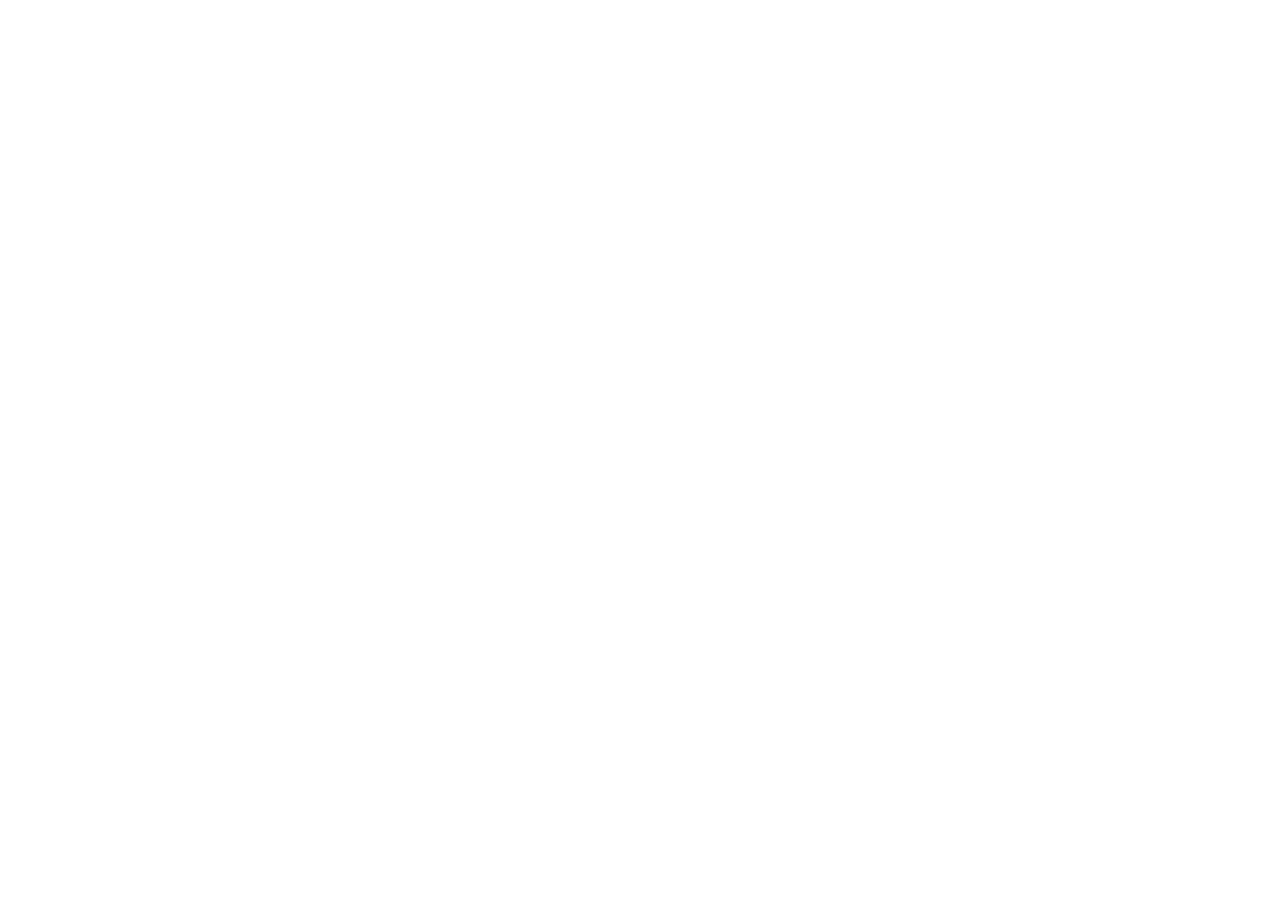
==== line caps/index.html @ 6c9d3269 "lesson on line caps" ====
<html>
  <head>
    <meta charset="UTF-8" />
    <title>Hellos Canvas World</title>
    <link href="style.css" rel="stylesheet" />
  </head>
  <body>
    <canvas id="hello-world-canvas">
      THIS IS FALLBACK MESSAGE FOR OLD BROWSERS
    </canvas>
    <script src="script.js"></script>
  </body>
</html>
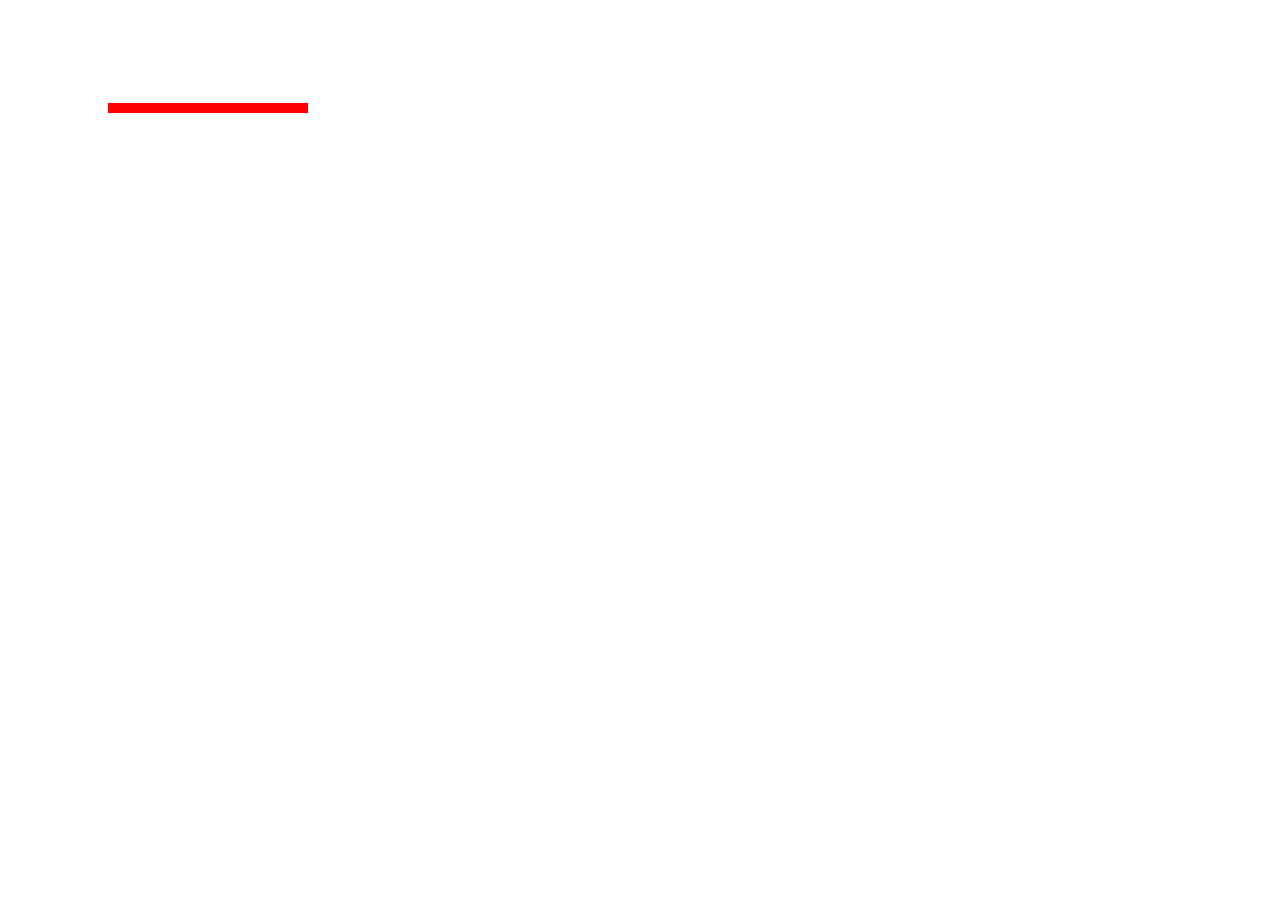
==== commit 9428f479: "corrected canvas id" ====
--- a/line caps/index.html
+++ b/line caps/index.html
@@ -1,13 +1,16 @@
 <html>
-  <head>
-    <meta charset="UTF-8" />
-    <title>Hellos Canvas World</title>
-    <link href="style.css" rel="stylesheet" />
-  </head>
-  <body>
-    <canvas id="hello-world-canvas">
-      THIS IS FALLBACK MESSAGE FOR OLD BROWSERS
-    </canvas>
-    <script src="script.js"></script>
-  </body>
-</html>
+
+<head>
+  <meta charset="UTF-8" />
+  <title>Hellos Canvas World</title>
+  <link href="style.css" rel="stylesheet" />
+</head>
+
+<body>
+  <canvas id="line-caps-canvas">
+    THIS IS FALLBACK MESSAGE FOR OLD BROWSERS
+  </canvas>
+  <script src="canvas-script.js"></script>
+</body>
+
+</html>